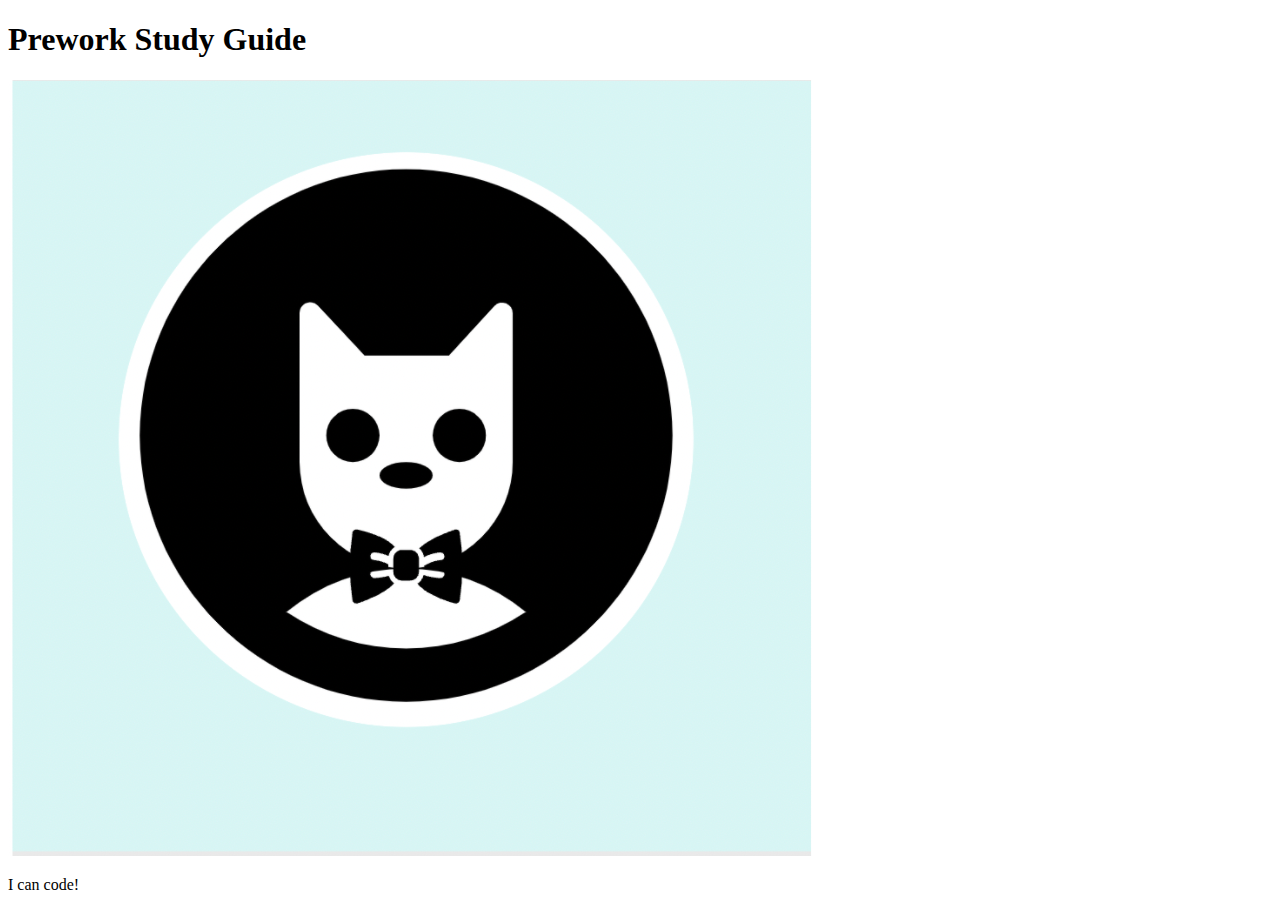
==== prework-study-guide/index.html @ b6c97ae6 "fixed bug in html main file header" ====
<!DOCTYPE html>
<html lang="en">
  <head>
    <meta charset="UTF-8" />
    <meta http-equiv="X-UA-Compatible" content="IE=edge" />
    <meta name="viewport" content="width=device-width, initial-scale=1.0" />
    <title>Prework Study Guide</title>
  </head>
  <body>
    <header id="header">
      <h1>Prework Study Guide</h1>
      <img src="./assets/bowtie-cat.png" alt="Profile image of cat wearing a bow tie." />
    </header>
    <main>
      <!-- Student code goes here -->
    </main>

    <footer>
      <p>I can code!</p>
    </footer>
  </body>
</html>
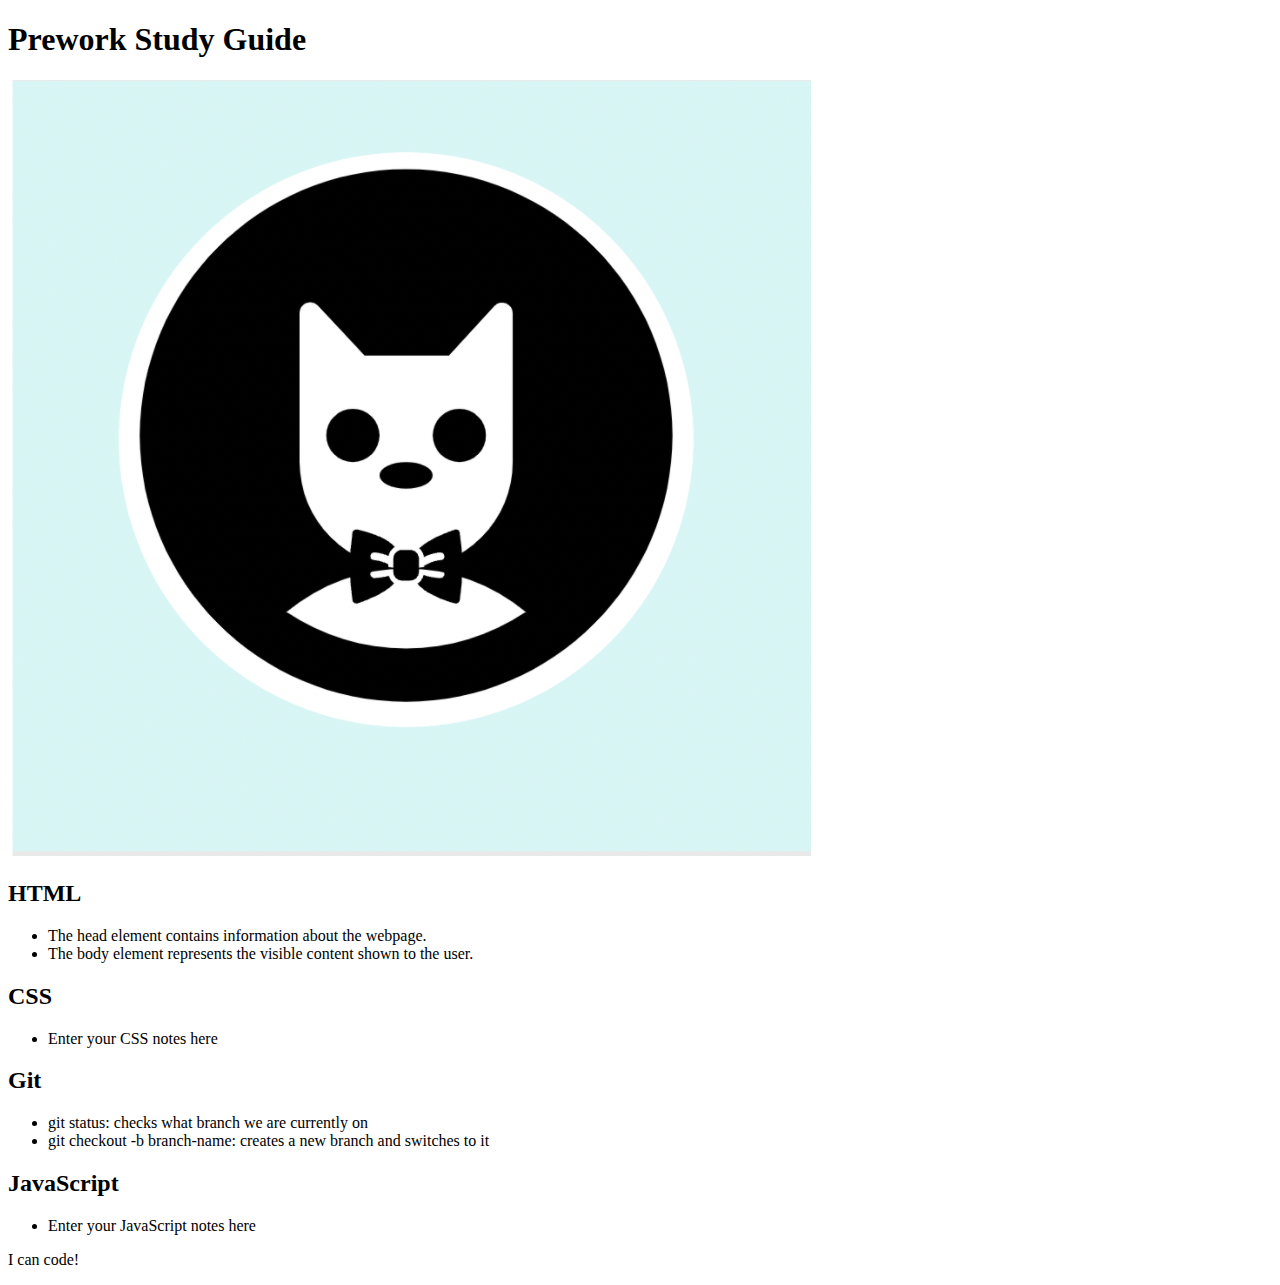
==== commit a9273b61: "added code to HTML file" ====
--- a/prework-study-guide/index.html
+++ b/prework-study-guide/index.html
@@ -12,7 +12,33 @@
       <img src="./assets/bowtie-cat.png" alt="Profile image of cat wearing a bow tie." />
     </header>
     <main>
-      <!-- Student code goes here -->
+      <section class="card" id="html-section"> 
+      <h2>HTML</h2>
+      <ul>
+        <li>The head element contains information about the webpage.</li>
+        <li>The body element represents the visible content shown to the user.</li>
+      </ul>
+    </section>
+
+      <section class="card" id="css-section"> 
+<h2>CSS</h2>
+<ul>
+  <li>Enter your CSS notes here</li>
+</ul>
+      </section>
+      <section class="card" id="git-section"> 
+<h2>Git</h2>
+<ul>
+  <li>git status: checks what branch we are currently on</li>
+  <li>git checkout -b branch-name: creates a new branch and switches to it</li>
+</ul>
+      </section>
+      <section class="card" id="javascript-section"> 
+<h2>JavaScript</h2>
+<ul>
+  <li>Enter your JavaScript notes here</li>
+</ul>
+      </section>
     </main>
 
     <footer>
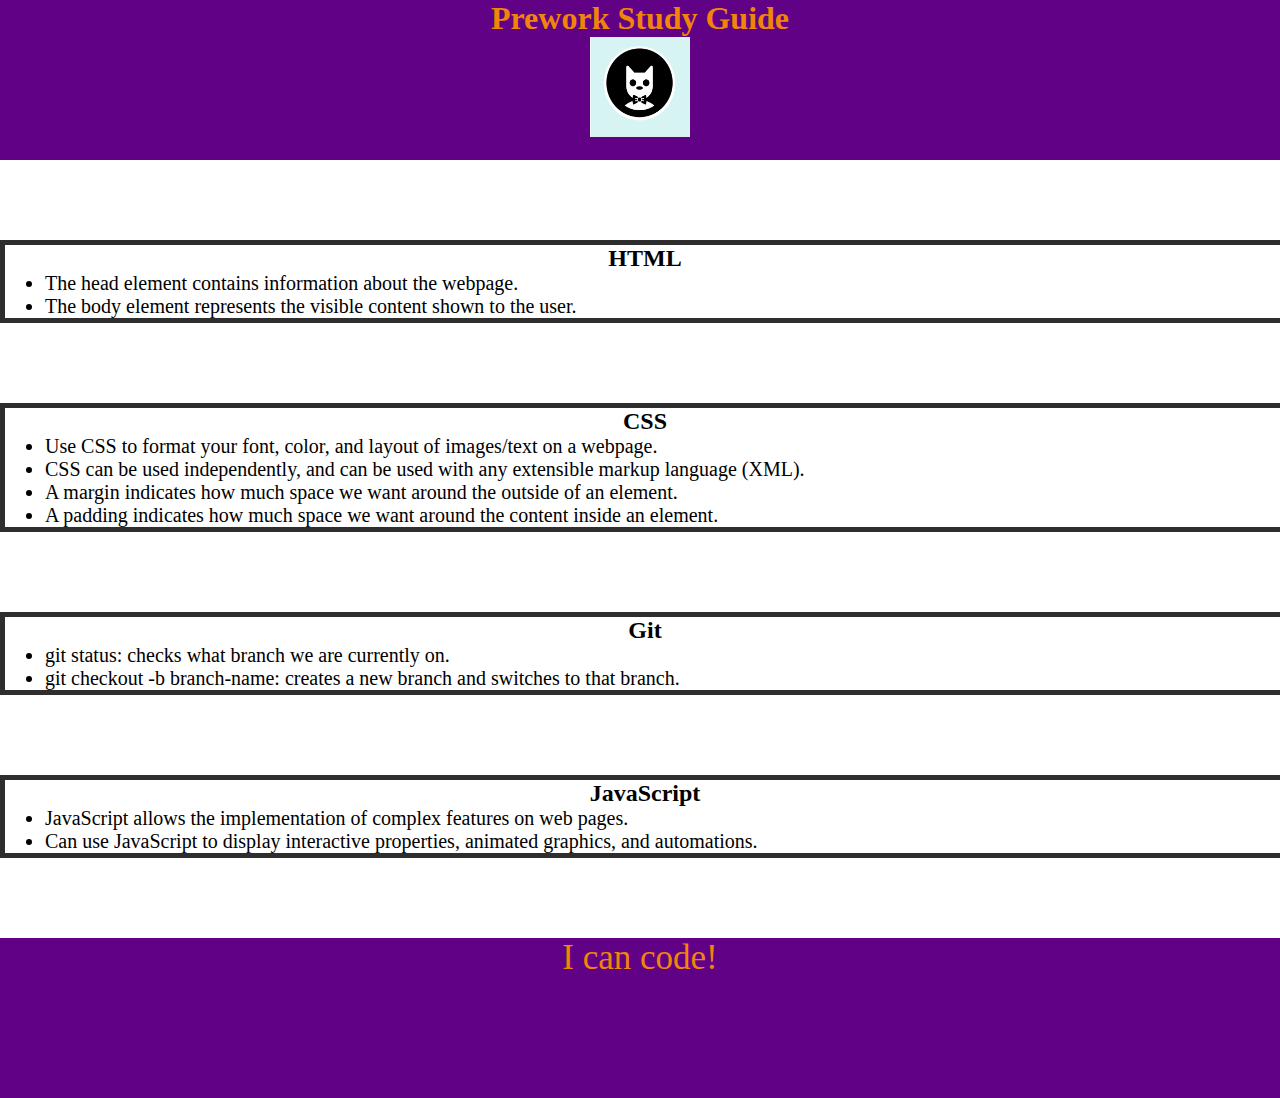
==== commit 9556592d: "added CSS to project" ====
--- a/prework-study-guide/index.html
+++ b/prework-study-guide/index.html
@@ -4,11 +4,12 @@
     <meta charset="UTF-8" />
     <meta http-equiv="X-UA-Compatible" content="IE=edge" />
     <meta name="viewport" content="width=device-width, initial-scale=1.0" />
+    <link rel="stylesheet" href="./assets/style.css">
     <title>Prework Study Guide</title>
   </head>
   <body>
     <header id="header">
-      <h1>Prework Study Guide</h1>
+      <h1 style="color:rgb(241, 133, 10);">Prework Study Guide</h1>
       <img src="./assets/bowtie-cat.png" alt="Profile image of cat wearing a bow tie." />
     </header>
     <main>
@@ -23,20 +24,24 @@
       <section class="card" id="css-section"> 
 <h2>CSS</h2>
 <ul>
-  <li>Enter your CSS notes here</li>
+  <li>Use CSS to format your font, color, and layout of images/text on a webpage.</li>
+  <li>CSS can be used independently, and can be used with any extensible markup language (XML).</li>
+  <li>A margin indicates how much space we want around the outside of an element.</li>
+  <li>A padding indicates how much space we want around the content inside an element.</li>
 </ul>
       </section>
       <section class="card" id="git-section"> 
 <h2>Git</h2>
 <ul>
-  <li>git status: checks what branch we are currently on</li>
-  <li>git checkout -b branch-name: creates a new branch and switches to it</li>
+  <li>git status: checks what branch we are currently on.</li>
+  <li>git checkout -b branch-name: creates a new branch and switches to that branch.</li>
 </ul>
       </section>
       <section class="card" id="javascript-section"> 
 <h2>JavaScript</h2>
 <ul>
-  <li>Enter your JavaScript notes here</li>
+  <li>JavaScript allows the implementation of complex features on web pages.</li>
+  <li>Can use JavaScript to display interactive properties, animated graphics, and automations.</li>
 </ul>
       </section>
     </main>
--- a/prework-study-guide/assets/style.css
+++ b/prework-study-guide/assets/style.css
@@ -0,0 +1,42 @@
+* {
+    margin: 0;
+    padding: 0;
+}
+
+header,
+footer {
+    width: 100%;
+    height: 160px;
+    background-color: rgb(96, 1, 134);
+    color: rgb(241, 133, 10);
+}
+
+h1,
+h2 {
+    text-align: center;
+}
+
+img {
+    display: block;
+    height: 100px;
+    width: 100px;
+    margin-left: auto;
+    margin-right: auto;
+}
+
+ul {
+    padding-left: 40px;
+    font-size: 20px;
+}
+
+p {
+    text-align: center;
+    font-size: 35px;
+}
+
+.card {
+    width: 100%;
+    margin: 80px auto;
+    border: 5px solid rgb(46, 46, 46);
+    box-shadow: 100px 50-px #000000;
+}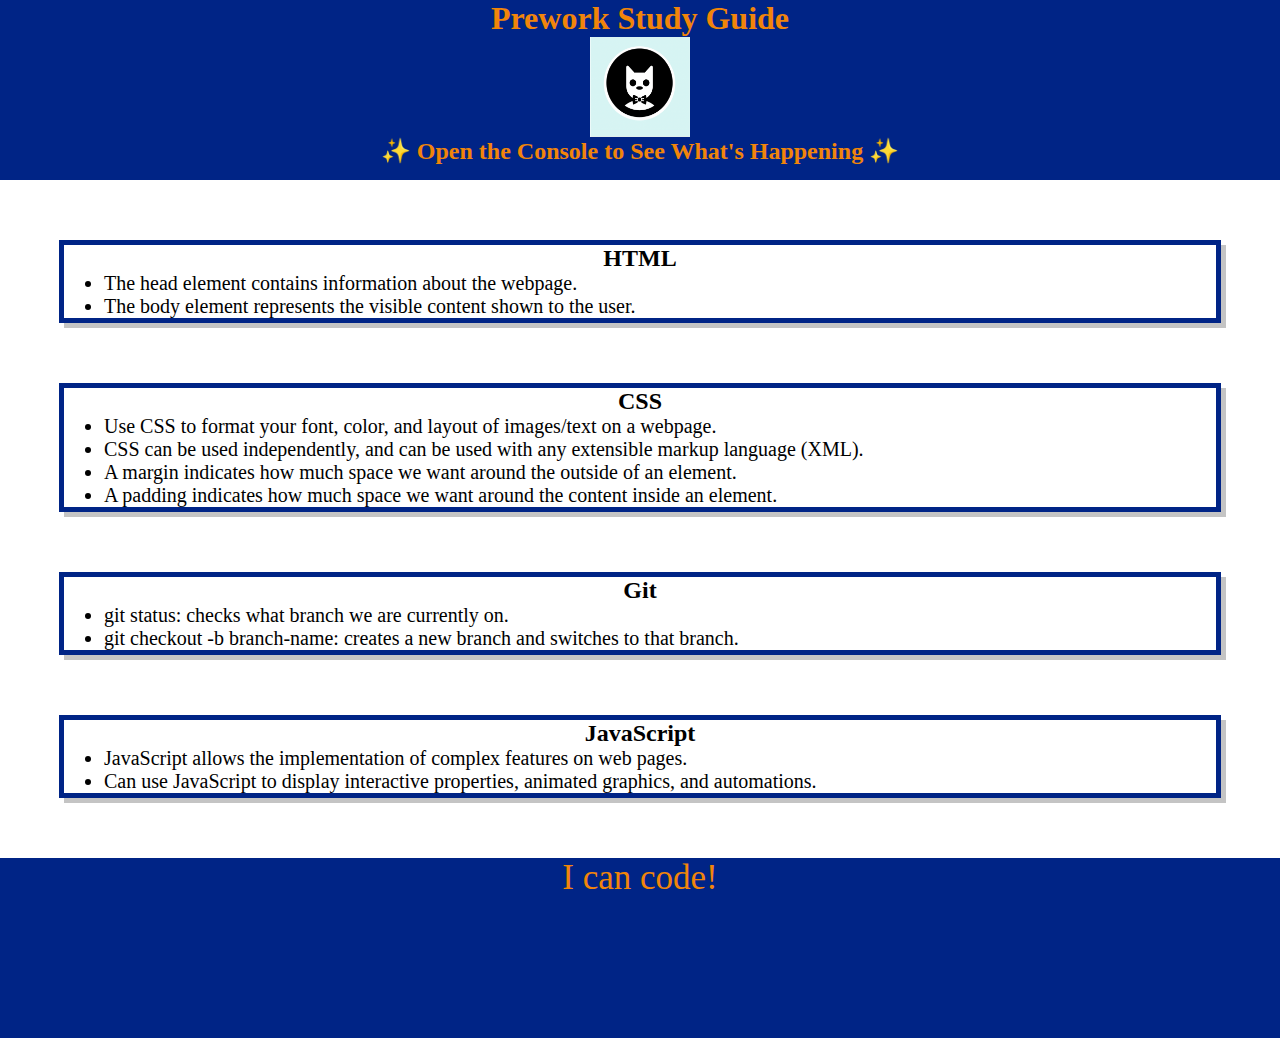
==== commit 3c496d9e: "Changed topic variables using JavaScript" ====
--- a/prework-study-guide/index.html
+++ b/prework-study-guide/index.html
@@ -8,9 +8,10 @@
     <title>Prework Study Guide</title>
   </head>
   <body>
-    <header id="header">
-      <h1 style="color:rgb(241, 133, 10);">Prework Study Guide</h1>
+    <header id="top">
+          <h1 style="color:rgb(241, 133, 10);">Prework Study Guide</h1>
       <img src="./assets/bowtie-cat.png" alt="Profile image of cat wearing a bow tie." />
+      <h2>✨ Open the Console to See What's Happening ✨</h2>
     </header>
     <main>
       <section class="card" id="html-section"> 
@@ -49,5 +50,6 @@
     <footer>
       <p>I can code!</p>
     </footer>
+    <script src="./assets/script.js"></script>
   </body>
 </html>
--- a/prework-study-guide/assets/style.css
+++ b/prework-study-guide/assets/style.css
@@ -6,8 +6,8 @@
 header,
 footer {
     width: 100%;
-    height: 160px;
-    background-color: rgb(96, 1, 134);
+    height: 180px;
+    background-color: rgb(0, 36, 134);
     color: rgb(241, 133, 10);
 }
 
@@ -35,8 +35,8 @@
 }
 
 .card {
-    width: 100%;
-    margin: 80px auto;
-    border: 5px solid rgb(46, 46, 46);
-    box-shadow: 100px 50-px #000000;
+    width: 90%;
+    margin: 60px auto;
+    border: 5px solid rgb(0, 36, 134);
+    box-shadow: 5px 5px #c4c4c4;
 }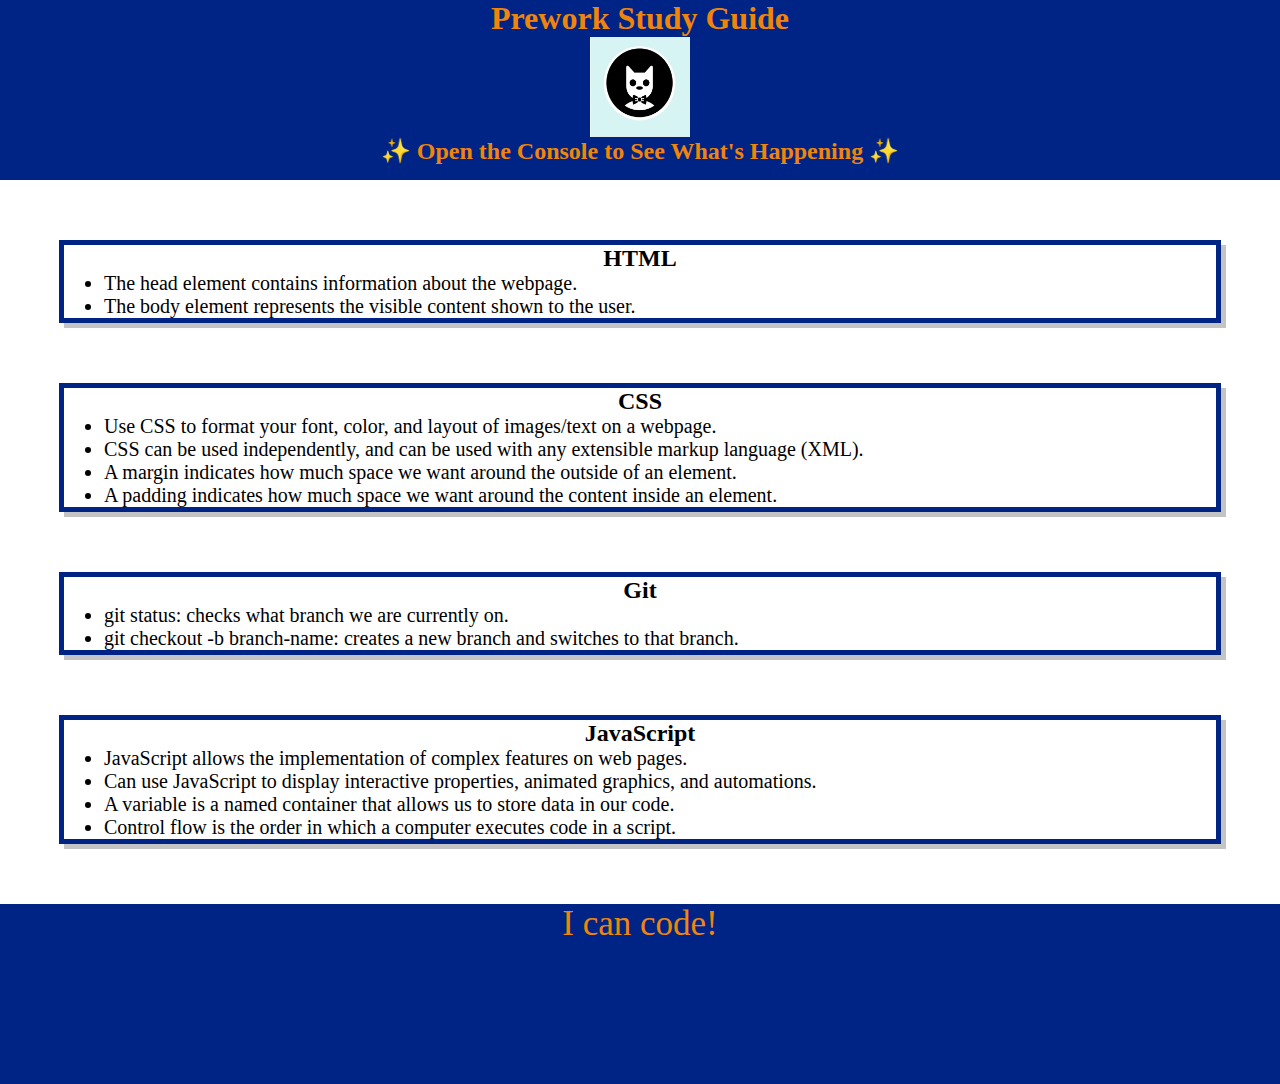
==== commit b45792ad: "Submitted JavaScript into the console of the web page" ====
--- a/prework-study-guide/index.html
+++ b/prework-study-guide/index.html
@@ -43,6 +43,8 @@
 <ul>
   <li>JavaScript allows the implementation of complex features on web pages.</li>
   <li>Can use JavaScript to display interactive properties, animated graphics, and automations.</li>
+  <li>A variable is a named container that allows us to store data in our code.</li>
+  <li>Control flow is the order in which a computer executes code in a script.</li>
 </ul>
       </section>
     </main>
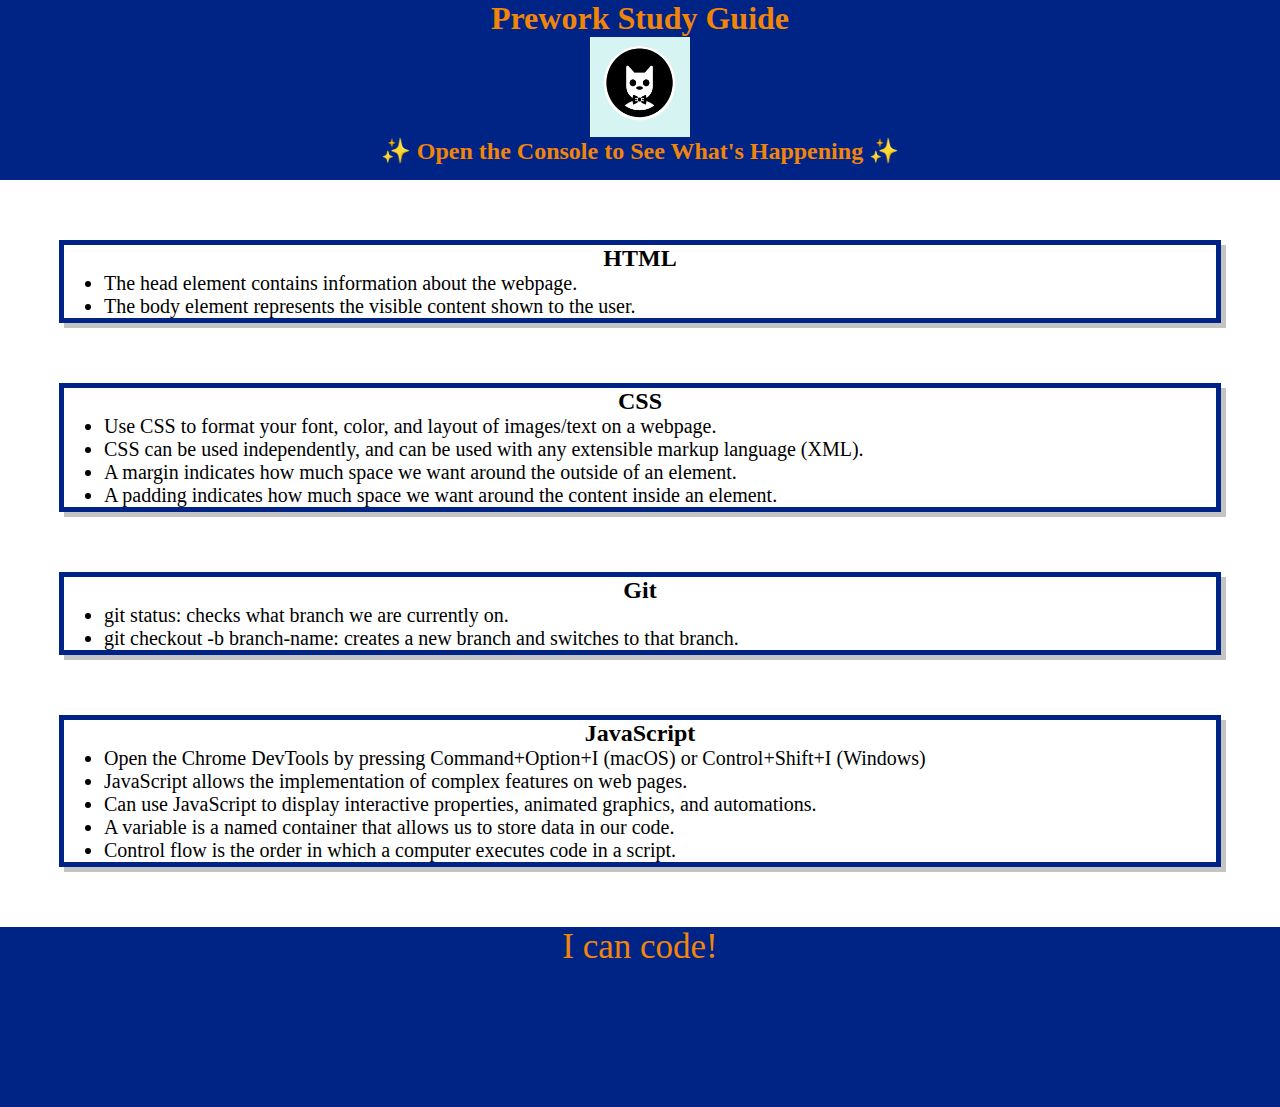
==== commit 4fb8413e: "updated project README file" ====
--- a/prework-study-guide/index.html
+++ b/prework-study-guide/index.html
@@ -41,7 +41,8 @@
       <section class="card" id="javascript-section"> 
 <h2>JavaScript</h2>
 <ul>
-  <li>JavaScript allows the implementation of complex features on web pages.</li>
+  <li>Open the Chrome DevTools by pressing Command+Option+I (macOS) or Control+Shift+I (Windows)</li>
+    <li>JavaScript allows the implementation of complex features on web pages.</li>
   <li>Can use JavaScript to display interactive properties, animated graphics, and automations.</li>
   <li>A variable is a named container that allows us to store data in our code.</li>
   <li>Control flow is the order in which a computer executes code in a script.</li>
